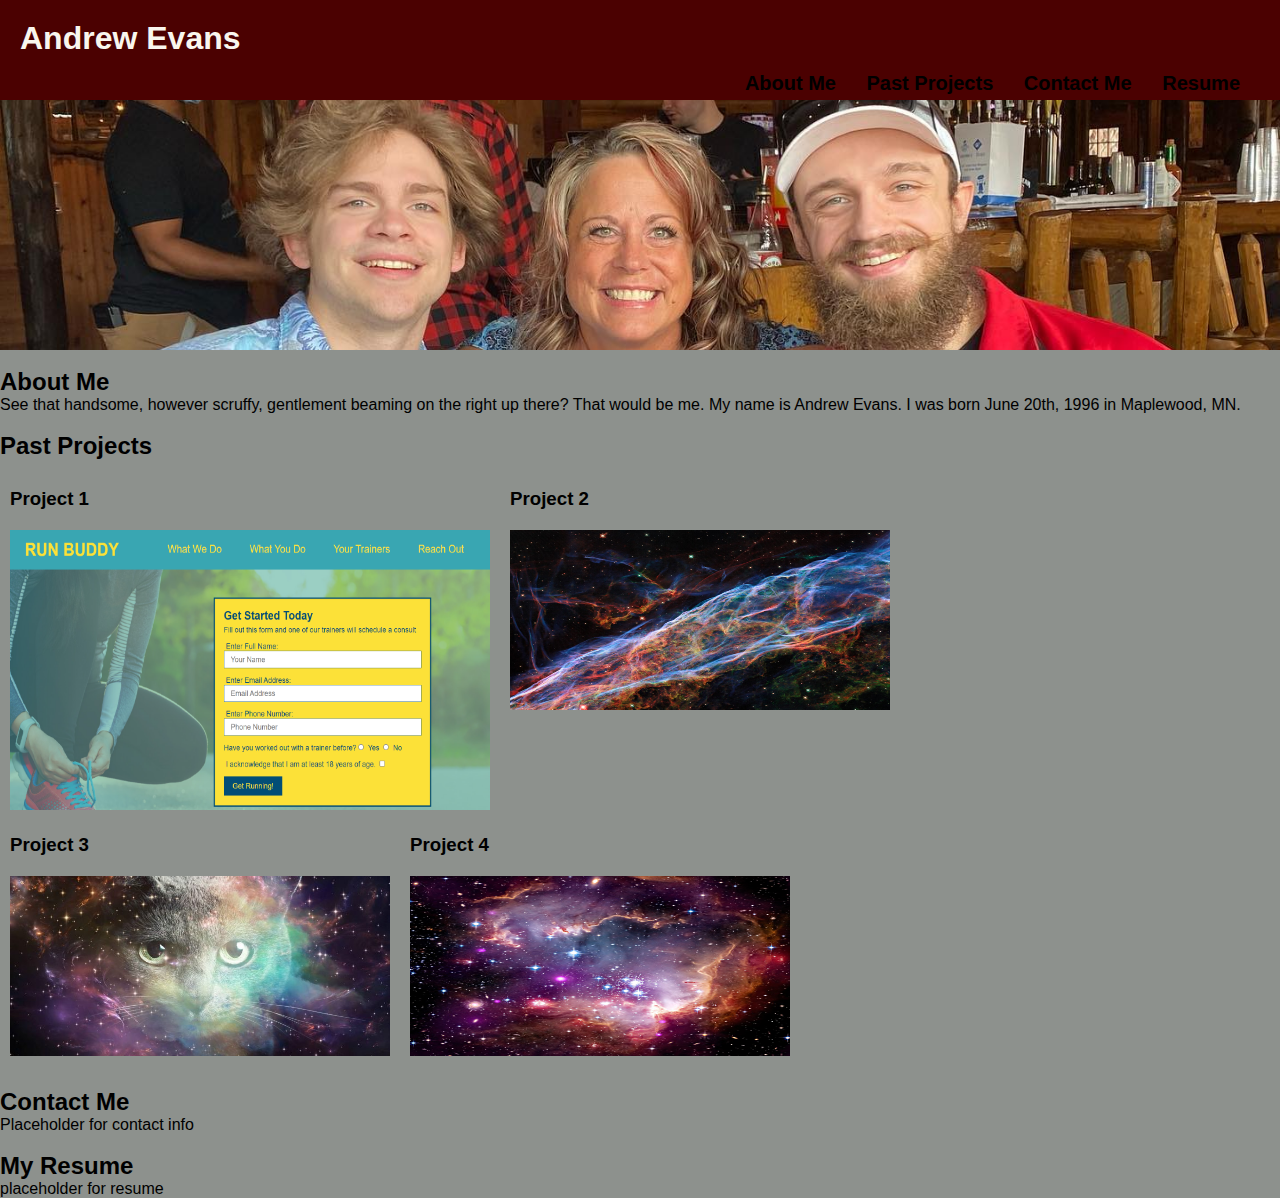
==== index.html @ ea838258 "cleaned up repository" ====
<!DOCTYPE html>
<html lang="en">
    <head>
        <meta name="viewport" content="width=device-width, initial-scale=1">  
        <meta charset="UTF-8" />
        <title>Andrew Evans</title>
        <link rel="stylesheet" href="./assets/css/style.css" />
             
    </head>
    
    <body>

        <!-- Navigation/Header -->
        <header class="header">
            <h1>
                <a href="/">Andrew Evans</a>
            </h1>
            <nav>
                <ul>
                    <li>
                        <a href="#about-me">About Me</a>
                    </li>
                    <li>
                        <a href="#past-projects">Past Projects</a>
                    </li>
                    <li>
                        <a href="#contact-me">Contact Me</a>
                    </li>
                    <li>
                        <a href="#resume">Resume</a>
                    </li>
                </ul>
            </nav>
        </header>

        <!-- Hero -->
        <section class="hero"></section>
        <br>
        <section class="content">
            <article id="about-me" class="about-me">
                <h2>About Me</h2>
                <p>
                    See that handsome, however scruffy, gentlement beaming on the right up there? That would be me. My name is Andrew Evans. I was born June 20th, 1996 in Maplewood, MN.
                </p>
            </article> 
            <br>
            <article id="past-projects" class="past-projects">
                <h2>Past Projects</h2>
                <br>
                <div class="flex-container projects">
                    <div class="project1">
                        <h3>Project 1</h3>
                        <a href="https://spookyaura7.github.io/run-buddy/" >
                            <img src="./assets/images/Run-buddyscreenshot.png" alt="A sample image of Project 1 that acts as a link to the project itself." class="project-pic1" >
                        </a>
                    </div>
                    <div class="project2">
                        <h3>Project 2</h3>
                        <img src="./assets/images/sample-pic1.jpg" alt="sample image of a hypothetical project 2." class="project-sample" >
                    </div>
                    <div class="project3">
                        <h3>Project 3</h3>
                        <img src="./assets/images/sample-pic2.jpg" alt="sample image of a hypothetical project 3." class="project-sample" >
                    </div>
                    <div class="project4">
                        <h3>Project 4</h3>
                        <img src="./assets/images/sample-pic3.jpg" alt="sample image of a hypothetical project 4." class="project-sample" >
                    </div>

                </div>
                <!-- <p>
                    placeholder for elements containing "past projects"
                </p> -->
            </article>
            <br>
            <article id="contact-me" class="contact-me">
                <h2>Contact Me</h2>
                <p>
                    Placeholder for contact info
                </p>
            </article>
            <br>
            <article id="resume" class="resume">
                <h2>My Resume</h2>
                <p>
                    placeholder for resume
                </p>
            </article>
        </section>

        
    </body>


    <!-- about me section, work section, contact me, and resume-->
---- assets/css/style.css ----
/* widespread styling */
* {
    margin: 0;
    padding: 0;
    box-sizing: border-box;
}

body {
    font-family: Arial, Helvetica, sans-serif;
    background-color: #8D918D;
}

/* Header Styles */

.header {
    padding: 20px;
    background-color: #4B0101;
    background-size: cover;
    background-position: 50% 35%;
    height: 100px;
}

.header h1 a {
    color: #f9f6ee;
}

.header nav {
    padding-top: 15px;
    margin-right: 20px;
    float: right;
    font-size: 20px;
}

.header nav ul {
    list-style-type: none;
}

.header nav ul li {
    display: inline-block;
    margin-left: 25px;
}

.header a {
    color:#000000;
    text-decoration: none;
    font-weight: bold;
    
}


/* Hero Styles */

.hero {
    padding: 20px;
    background-image: url(../images/family-pic.jpg);
    background-size: cover;
    background-position: 50% 35%;
    height: 250px;
    color: #000000;
}

/* End Hero Styles */

.content {
    display: inline-block;
    
}


/* Projects styling */

.flex-container {
    display: flex;
    flex-wrap: wrap;
}

.project-pic1 {
    height: 300px;
    width: 500px;
    padding: 10px;
}

.project-sample {
    height: 200px;
    width: 400px;
    padding: 10px;
}

.projects h3 {
    padding:10px;
}
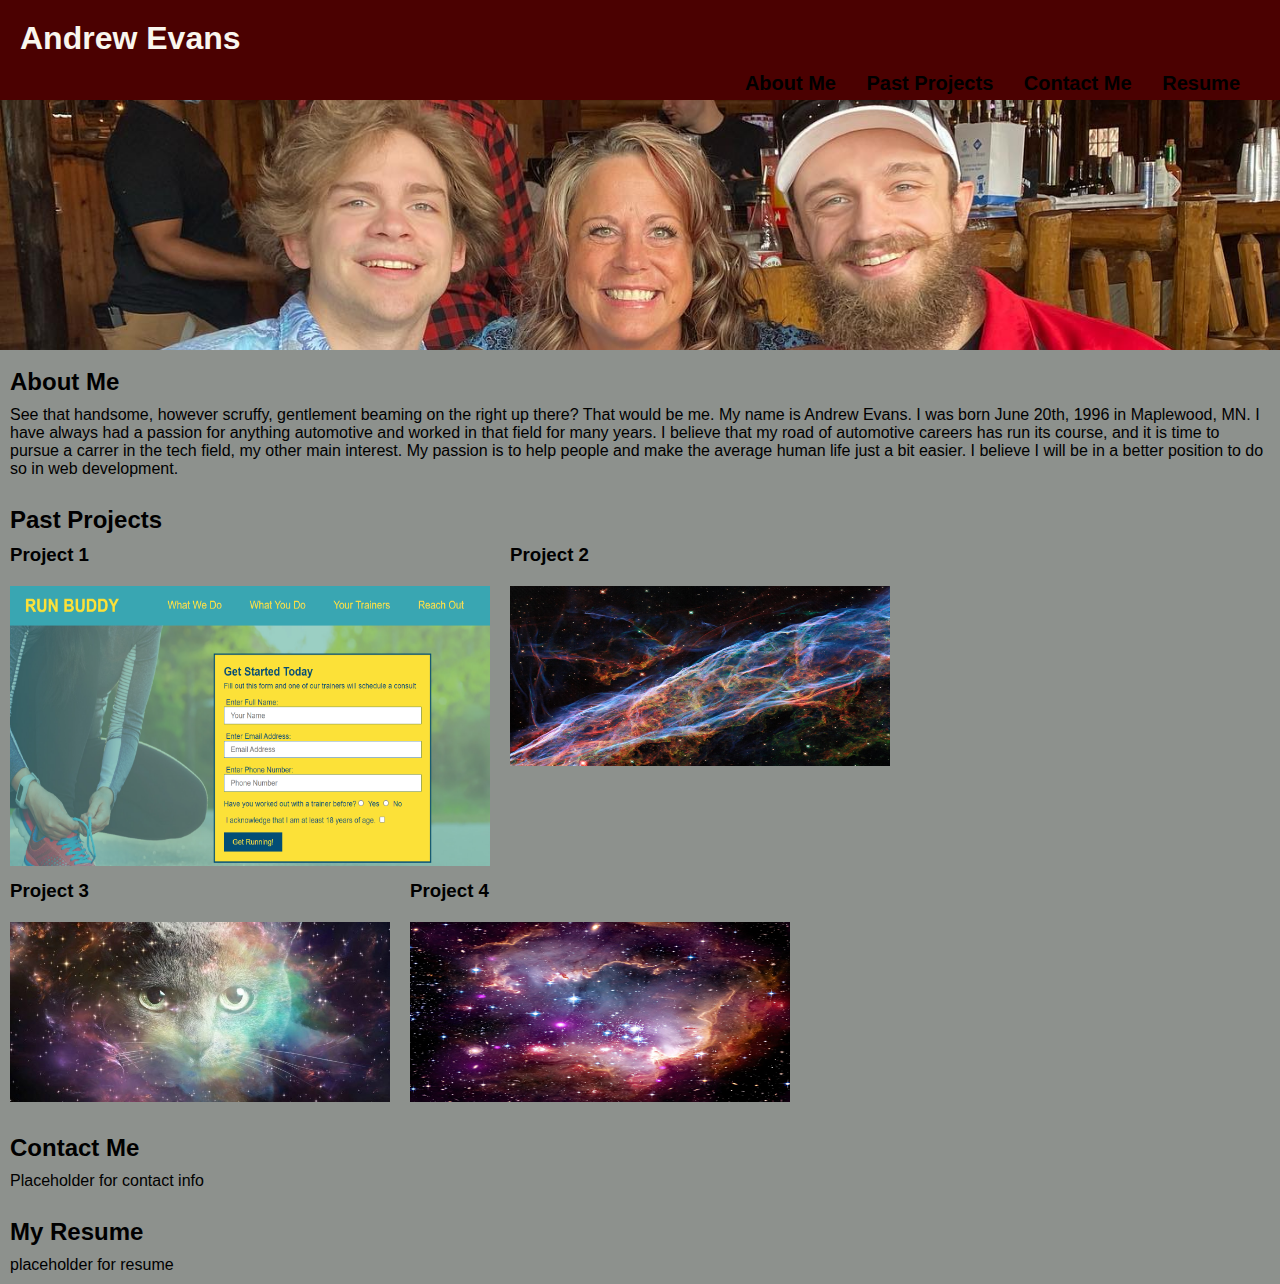
==== commit fffb3901: "expanding on the about me section" ====
--- a/index.html
+++ b/index.html
@@ -40,13 +40,12 @@
             <article id="about-me" class="about-me">
                 <h2>About Me</h2>
                 <p>
-                    See that handsome, however scruffy, gentlement beaming on the right up there? That would be me. My name is Andrew Evans. I was born June 20th, 1996 in Maplewood, MN.
+                    See that handsome, however scruffy, gentlement beaming on the right up there? That would be me. My name is Andrew Evans. I was born June 20th, 1996 in Maplewood, MN. I have always had a passion for anything automotive and worked in that field for many years. I believe that my road of automotive careers has run its course, and it is time to pursue a carrer in the tech field, my other main interest. My passion is to help people and make the average human life just a bit easier. I believe I will be in a better position to do so in web development.
                 </p>
             </article> 
             <br>
             <article id="past-projects" class="past-projects">
                 <h2>Past Projects</h2>
-                <br>
                 <div class="flex-container projects">
                     <div class="project1">
                         <h3>Project 1</h3>
--- a/assets/css/style.css
+++ b/assets/css/style.css
@@ -87,5 +87,13 @@
 }
 
 .projects h3 {
-    padding:10px;
+    padding: 0px 10px 10px 10px;
+}
+
+h2 {
+    padding: 0px 10px 10px 10px;
+}
+
+p {
+    padding: 0px 10px 10px 10px;
 }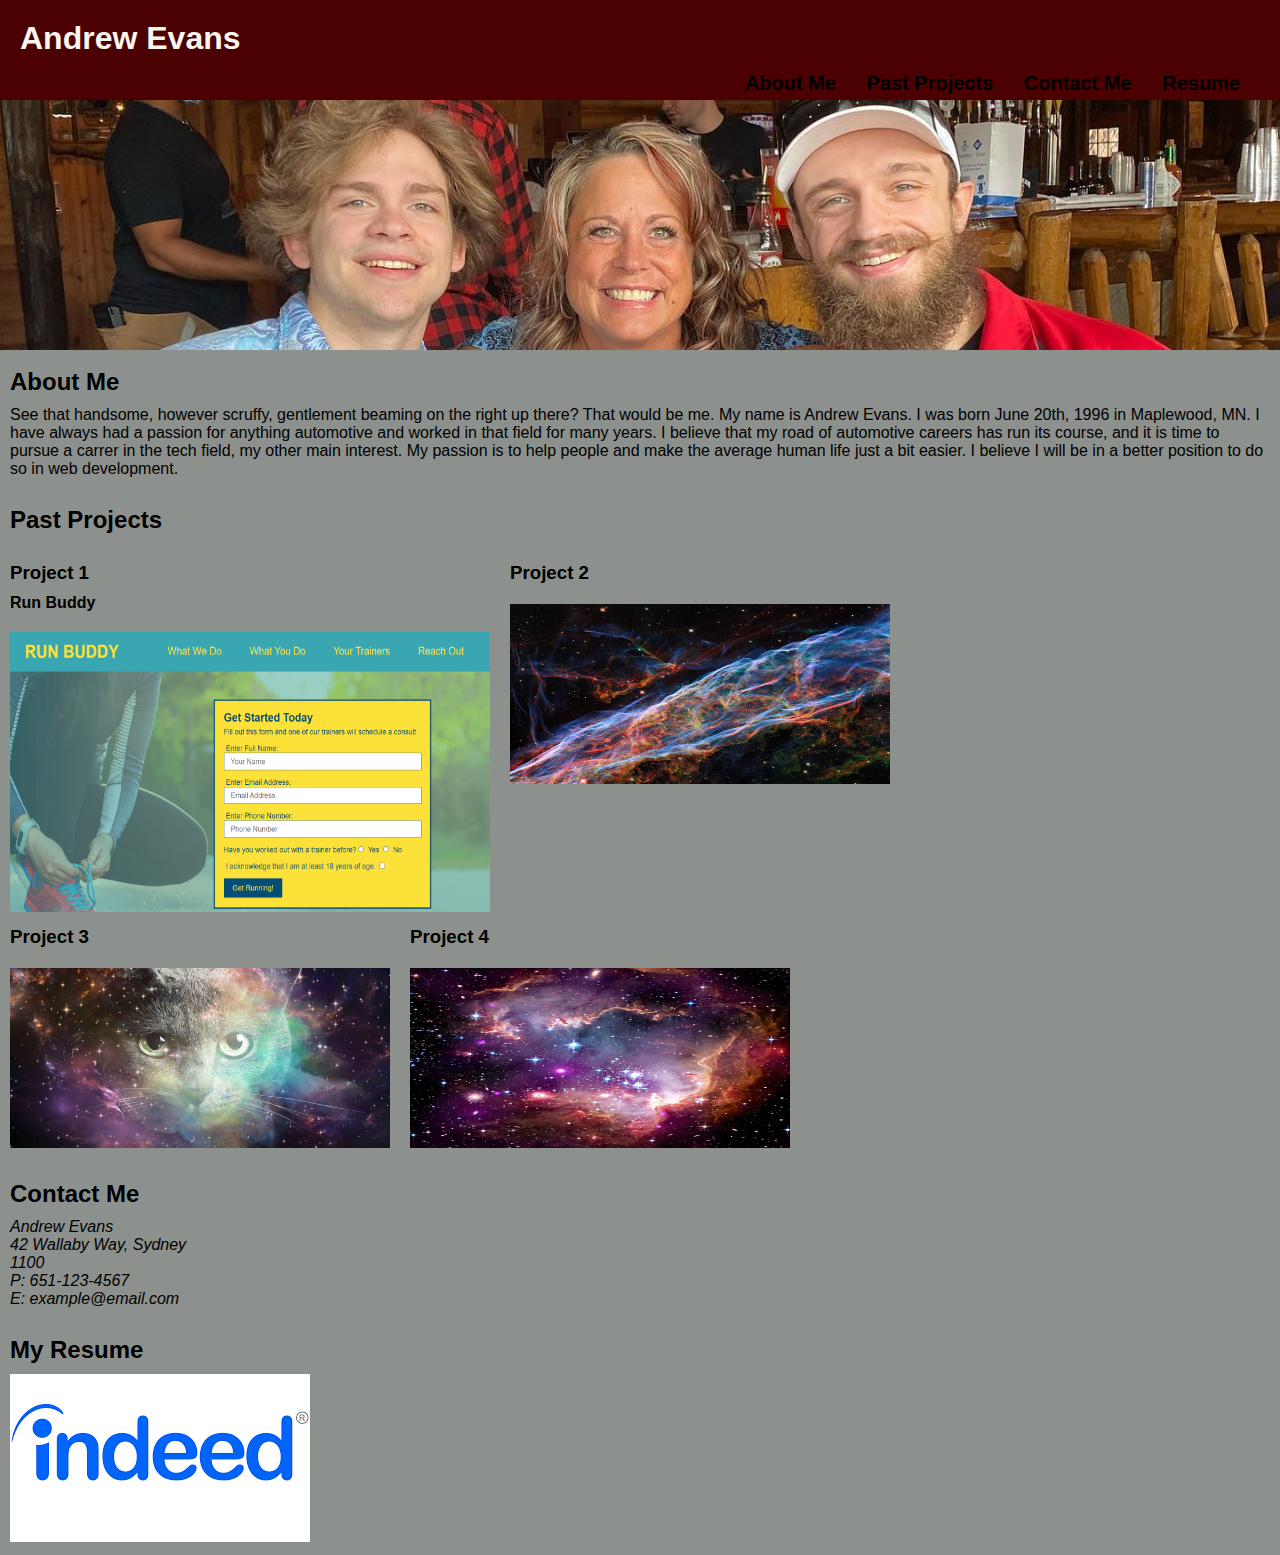
==== commit 0013bb41: "filled out contact and resume sections" ====
--- a/index.html
+++ b/index.html
@@ -46,9 +46,11 @@
             <br>
             <article id="past-projects" class="past-projects">
                 <h2>Past Projects</h2>
+                <br>
                 <div class="flex-container projects">
                     <div class="project1">
                         <h3>Project 1</h3>
+                        <h4>Run Buddy</h4>
                         <a href="https://spookyaura7.github.io/run-buddy/" >
                             <img src="./assets/images/Run-buddyscreenshot.png" alt="A sample image of Project 1 that acts as a link to the project itself." class="project-pic1" >
                         </a>
@@ -74,16 +76,20 @@
             <br>
             <article id="contact-me" class="contact-me">
                 <h2>Contact Me</h2>
-                <p>
-                    Placeholder for contact info
-                </p>
+                <address>
+                    Andrew Evans <br />
+                    42 Wallaby Way, Sydney <br />
+                    1100 <br />
+                    P: 651-123-4567 <br />
+                    E: example@email.com
+                </address>
             </article>
             <br>
             <article id="resume" class="resume">
                 <h2>My Resume</h2>
-                <p>
-                    placeholder for resume
-                </p>
+                <a href="https://my.indeed.com/p/andrewe-iz7nwpw" class="resume-link">
+                    <img src="./assets/images/indeed-logo.png" alt="logo for Indeed.com that I am using as a link to my current resume." class="indeed-image" >
+                </a>
             </article>
         </section>
 
--- a/assets/css/style.css
+++ b/assets/css/style.css
@@ -94,6 +94,27 @@
     padding: 0px 10px 10px 10px;
 }
 
+h4 {
+    padding: 0px 10px 10px 10px;
+}
+
 p {
     padding: 0px 10px 10px 10px;
+}
+
+/* End Projects Styling */
+address {
+    padding: 0px 10px 10px 10px;
+}
+
+.resume-link {
+    text-decoration: none;
+    color:#000000;
+    font-weight: bold;
+    padding: 0px 10px 10px 10px;
+}
+
+.indeed-image {
+    height:auto;
+    width:auto;
 }